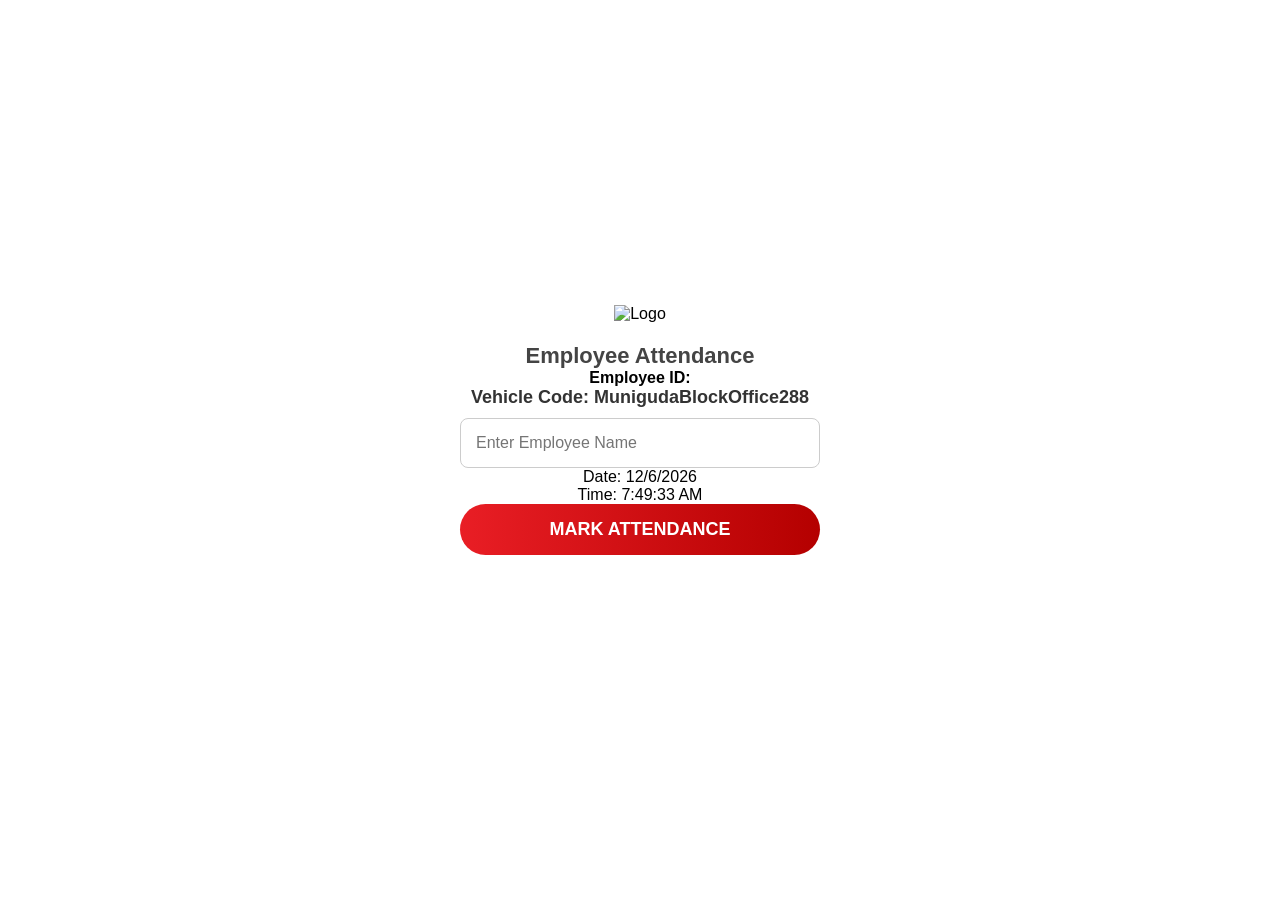
==== details.html @ 02581638 "Add files via upload" ====
<!DOCTYPE html>
<html lang="en">
<head>

<meta charset="UTF-8">
<meta name="viewport" content="width=device-width, initial-scale=1.0">

<title>Mark Attendance</title>

<link rel="stylesheet" href="style.css">

</head>

<body>


<div class="app">


    <div class="logo-box">
        <img src="images/logo.png" alt="Logo">
    </div>


    <h2>Employee Attendance</h2>


    <div class="card">

        <p>
            <b>Employee ID:</b>
            <span id="showGid"></span>
        </p>


        <label>
            Vehicle Code:
        </label>
        <label>
          MunigudaBlockOffice288
        </label>


        <input 
        type="text" 
        id="empName"
        placeholder="Enter Employee Name">


        <p class="info">
            Date:
            <span id="date"></span>
        </p>


        <p class="info">
            Time:
            <span id="time"></span>
        </p>


        <button onclick="markAttendance()">
            MARK ATTENDANCE
        </button>


        <h3 id="success"></h3>


    </div>


</div>


<script src="app.js"></script>

</body>
</html>
---- style.css ----
*{
    margin:0;
    padding:0;
    box-sizing:border-box;
    font-family:Arial, sans-serif;
}


body{

    min-height:100vh;
    background:#ffffff;

    display:flex;
    justify-content:center;
    align-items:center;

}


.app{

    width:100%;
    max-width:420px;

    padding:30px;

    text-align:center;

}


.logo-box img{

    width:120px;
    height:120px;

    object-fit:contain;

    margin-bottom:20px;

}



h2{

    color:#444;
    font-size:22px;

}


h1{

    color:#d71920;

    font-size:25px;

    margin:8px 0;

    font-weight:700;

}



h3{

    color:#555;

    font-size:18px;

    margin-bottom:40px;

}



.form-box{

    text-align:left;

}


label{

    font-size:18px;

    font-weight:bold;

    color:#333;

}


input{

    width:100%;

    padding:15px;

    margin-top:10px;

    border-radius:8px;

    border:1px solid #ccc;

    font-size:16px;

}



a{

    display:block;

    text-align:right;

    margin:15px 0;

    color:#d71920;

    text-decoration:none;

    font-weight:bold;

}



button{

    width:100%;

    padding:15px;

    border:none;

    border-radius:30px;

    background:linear-gradient(
        90deg,
        #e91e25,
        #b40000
    );


    color:white;

    font-size:18px;

    font-weight:bold;

    cursor:pointer;

}



button:hover{

    opacity:.9;

}




@media(max-width:480px){

    .app{

        padding:20px;

    }


    h1{

        font-size:22px;

    }


    h3{

        font-size:16px;

    }

}
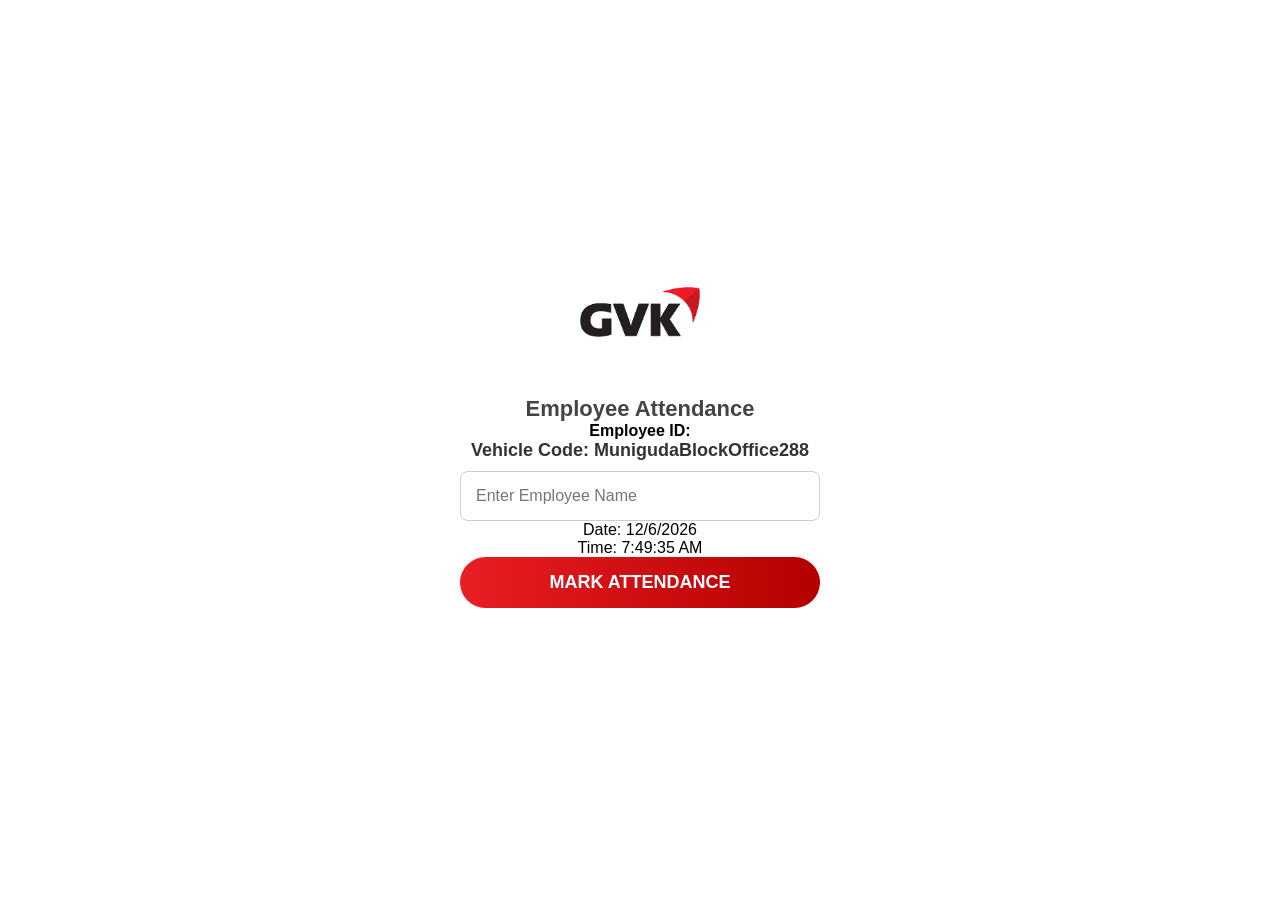
==== commit 22b5125e: "Fix logo image source in details.html" ====
--- a/details.html
+++ b/details.html
@@ -18,7 +18,7 @@
 
 
     <div class="logo-box">
-        <img src="images/logo.png" alt="Logo">
+        <img src="logo.png" alt="Logo">
     </div>
 
 
@@ -76,4 +76,4 @@
 <script src="app.js"></script>
 
 </body>
-</html>+</html>
